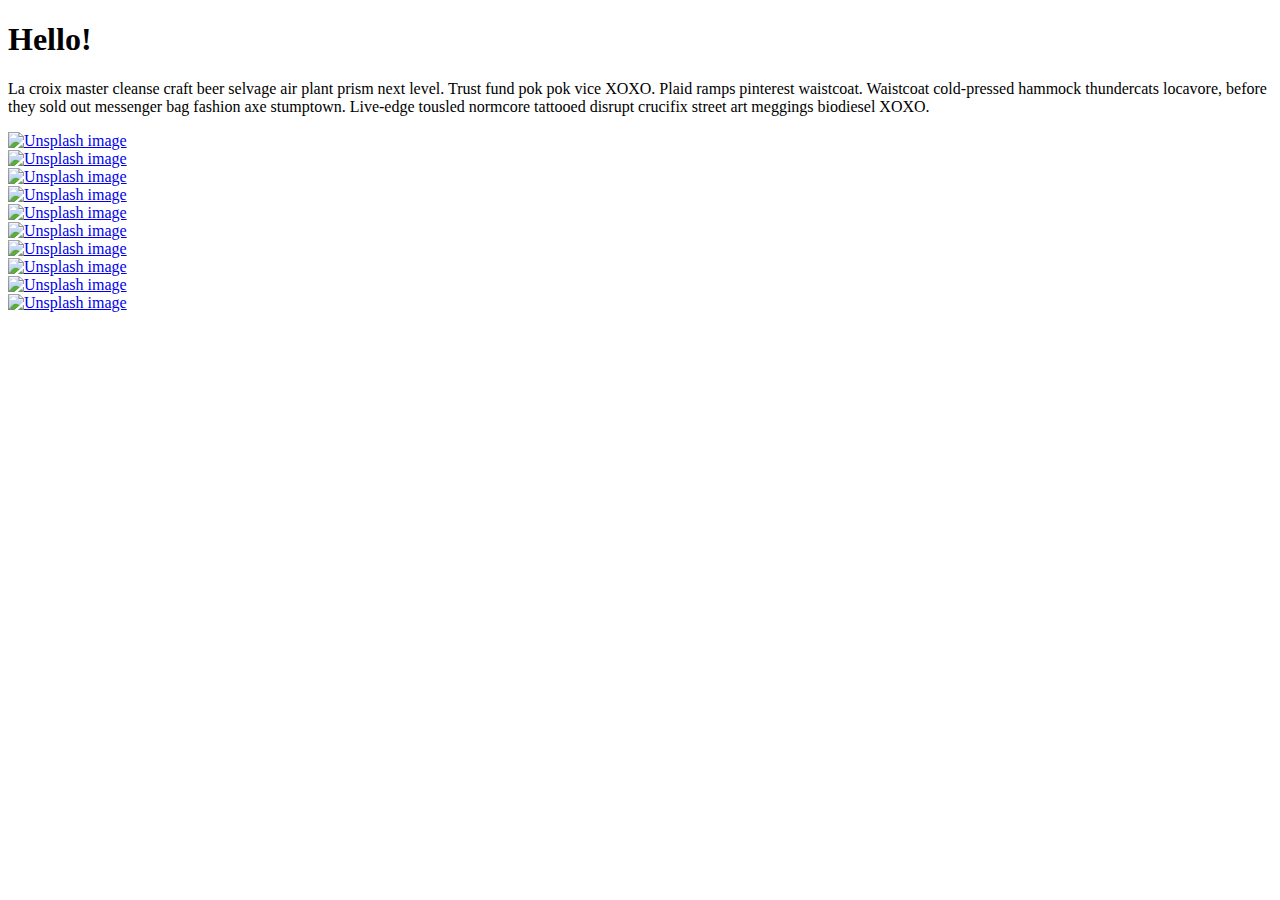
==== index.html @ e28d5195 "start HTML" ====
<!DOCTYPE html>
<html lang="en">
<head>
	<meta charset="utf-8">
	<title>My portfolio</title>
	<link href="https://fonts.googleapis.com/css?family=Karla" rel="stylesheet">
	<link rel="stylesheet" type="text/css" href="Clase3.css">
</head>
<body>

	<header>

		<h1>Hello!</h1>

		<p>
			La croix master cleanse craft beer selvage air plant prism next level. Trust fund pok pok vice XOXO. Plaid ramps pinterest waistcoat. Waistcoat cold-pressed hammock thundercats locavore, before they sold out messenger bag fashion axe stumptown. Live-edge tousled normcore tattooed disrupt crucifix street art meggings biodiesel XOXO.
		</p>

	</header>

	<main class="gallery">

		<article>
			<a href="Detail.html">
				<img src="https://source.unsplash.com/random/800x600?v=1" alt="Unsplash image">
			</a>
		</article>
		<article>
			<a href="Detail.html">
				<img src="https://source.unsplash.com/random/800x600?v=2" alt="Unsplash image">
			</a>
		</article>
		<article>
			<a href="Detail.html">
				<img src="https://source.unsplash.com/random/800x600?v=3" alt="Unsplash image">
			</a>
		</article>
		<article>
			<a href="Detail.html">
				<img src="https://source.unsplash.com/random/800x600?v=4" alt="Unsplash image">
			</a>
		</article>
		<article>
			<a href="Detail.html">
				<img src="https://source.unsplash.com/random/800x600?v=5" alt="Unsplash image">
			</a>
		</article>
		<article>
			<a href="Detail.html">
				<img src="https://source.unsplash.com/random/800x600?v=6" alt="Unsplash image">
			</a>
		</article>
		<article>
			<a href="Detail.html">
				<img src="https://source.unsplash.com/random/800x600?v=7" alt="Unsplash image">
			</a>
		</article>
		<article>
			<a href="Detail.html">
				<img src="https://source.unsplash.com/random/800x600?v=8" alt="Unsplash image">
			</a>
		</article>
		<article>
			<a href="Detail.html">
				<img src="https://source.unsplash.com/random/800x600?v=9" alt="Unsplash image">
			</a>
		</article>
		<article>
			<a href="Detail.html">
				<img src="https://source.unsplash.com/random/800x600?v=10" alt="Unsplash image">
			</a>
		</article>
		
	</main>	

	<footer>
		
	</footer>

</body>
</html>
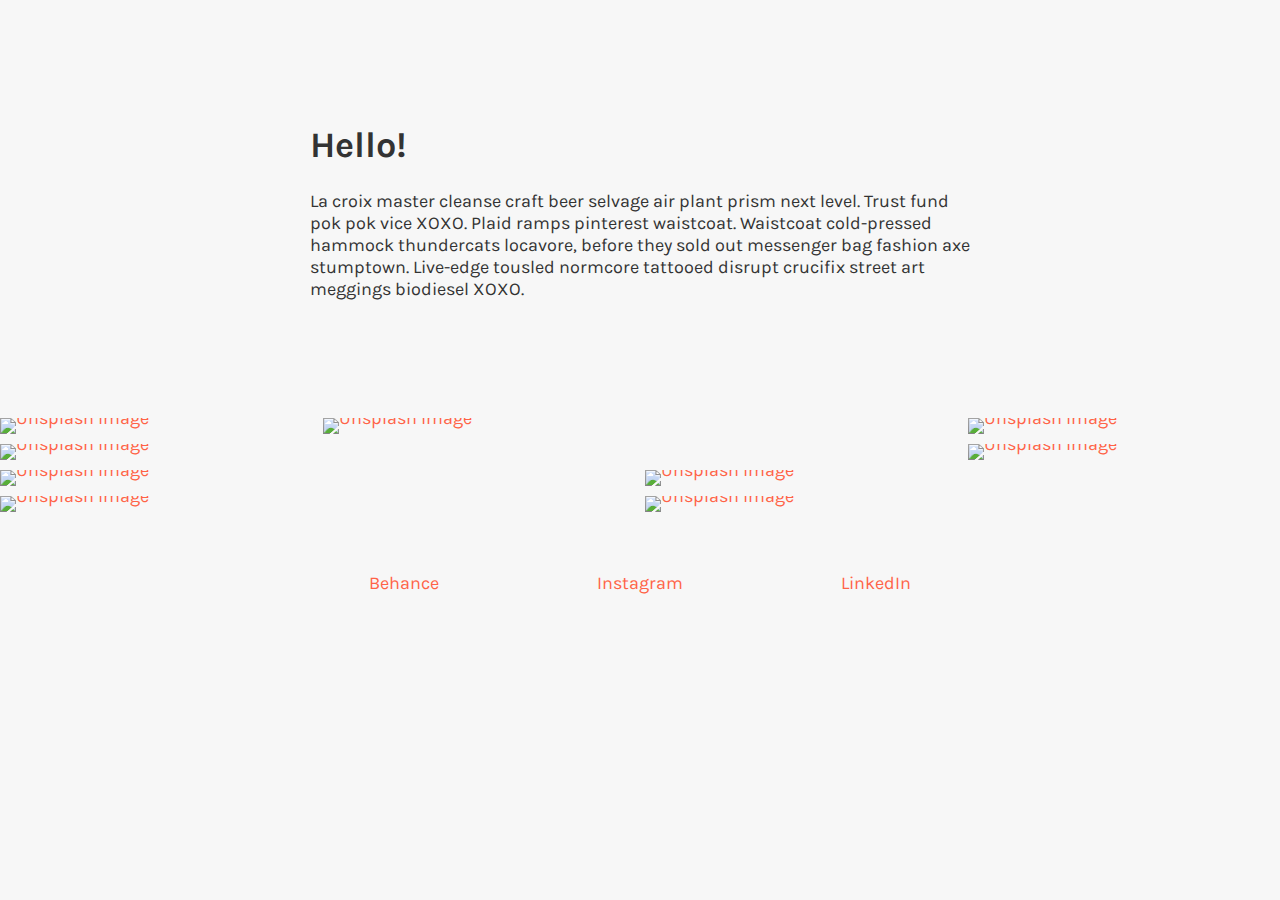
==== commit 785c3dfe: "Final class" ====
--- a/index.html
+++ b/index.html
@@ -3,8 +3,9 @@
 <head>
 	<meta charset="utf-8">
 	<title>My portfolio</title>
+	<meta name="viewport" content="width=device-width, initial-scale=1">
 	<link href="https://fonts.googleapis.com/css?family=Karla" rel="stylesheet">
-	<link rel="stylesheet" type="text/css" href="Clase3.css">
+	<link rel="stylesheet" type="text/css" href="CSS/styles.css">
 </head>
 <body>
 
@@ -25,7 +26,7 @@
 				<img src="https://source.unsplash.com/random/800x600?v=1" alt="Unsplash image">
 			</a>
 		</article>
-		<article>
+		<article class="item3">
 			<a href="Detail.html">
 				<img src="https://source.unsplash.com/random/800x600?v=2" alt="Unsplash image">
 			</a>
@@ -35,7 +36,7 @@
 				<img src="https://source.unsplash.com/random/800x600?v=3" alt="Unsplash image">
 			</a>
 		</article>
-		<article>
+		<article class="item2">
 			<a href="Detail.html">
 				<img src="https://source.unsplash.com/random/800x600?v=4" alt="Unsplash image">
 			</a>
@@ -45,17 +46,17 @@
 				<img src="https://source.unsplash.com/random/800x600?v=5" alt="Unsplash image">
 			</a>
 		</article>
-		<article>
+		<article class="item3">
 			<a href="Detail.html">
 				<img src="https://source.unsplash.com/random/800x600?v=6" alt="Unsplash image">
 			</a>
 		</article>
-		<article>
+		<article class="item3">
 			<a href="Detail.html">
 				<img src="https://source.unsplash.com/random/800x600?v=7" alt="Unsplash image">
 			</a>
 		</article>
-		<article>
+		<article class="item2">
 			<a href="Detail.html">
 				<img src="https://source.unsplash.com/random/800x600?v=8" alt="Unsplash image">
 			</a>
@@ -65,17 +66,20 @@
 				<img src="https://source.unsplash.com/random/800x600?v=9" alt="Unsplash image">
 			</a>
 		</article>
-		<article>
-			<a href="Detail.html">
-				<img src="https://source.unsplash.com/random/800x600?v=10" alt="Unsplash image">
-			</a>
-		</article>
 		
 	</main>	
 
 	<footer>
+
+		<ul>
+			
+			<li><a href="http://behance.com">Behance</a></li>
+			<li><a href="http://instagram.com">Instagram</a></li>
+			<li><a href="http://likendin.com">LinkedIn</a></li>
+
+		</ul>
 		
 	</footer>
 
 </body>
-</html>+</html>
--- a/CSS/styles.css
+++ b/CSS/styles.css
@@ -0,0 +1,112 @@
+/*CSS variables*/
+
+:root{
+--black: #333;
+--lightgrey: #f7f7f7;
+--red: tomato;
+}
+
+/*box model*/
+
+* {
+	box-sizing: border-box;
+}
+
+/*Google fonts and text styling*/
+
+body {
+	font-family: "Karla", sans-serif;
+	font-size: 1.125rem;
+	line-height: 1,8;
+	margin: 0;
+	color: var(--black);
+	background: var(--lightgrey);
+}
+
+ul {
+	list-style: none;
+	margin: 0;
+	padding: 0;
+}
+
+a{
+	color: var(--red);
+	text-decoration: none;	
+}
+
+a:hover {
+	text-decoration: underline;
+}
+
+/*Mobile first*/
+
+header, .Detail{
+	padding: 100px 20px;
+	max-width: 700px;
+	margin: 0 auto;
+}
+
+img {
+	display: block;
+	width: 130%;
+	margin: 40px -15%;
+}
+
+footer {
+	padding: 60px 20px;
+}
+
+footer ul {
+	max-width: 700px;
+	margin: 0 auto;
+	display: flex;
+	justify-content: space-around;
+}
+
+/*Media queries*/
+
+@media screen and (min-width: 600px) {
+
+	.gallery {
+		display: grid;
+		grid-template-columns: repeat(3, 1fr);
+		grid-gap: 10px;
+		grid-auto-flow: dense;
+		line-height: 0; 
+	}
+
+	.gallery img {
+		width: 100%;
+		margin: 0;
+		object-fit: cover;
+		object-position: center;
+	}
+
+	.gallery .item2 {
+		grid-column: span 2;
+		grid-row: span 2;
+	}
+
+}
+
+@media screen and (min-width: 1000px) {
+
+	body {
+		font-size: 1,25rem;
+	}
+	.gallery {
+		grid-template-columns: repeat(4, 1fr);
+	}
+
+	.gallery .item3 {
+		grid-column: span 2;
+		grid-row: span 2;
+	}
+}
+
+
+
+
+
+
+
